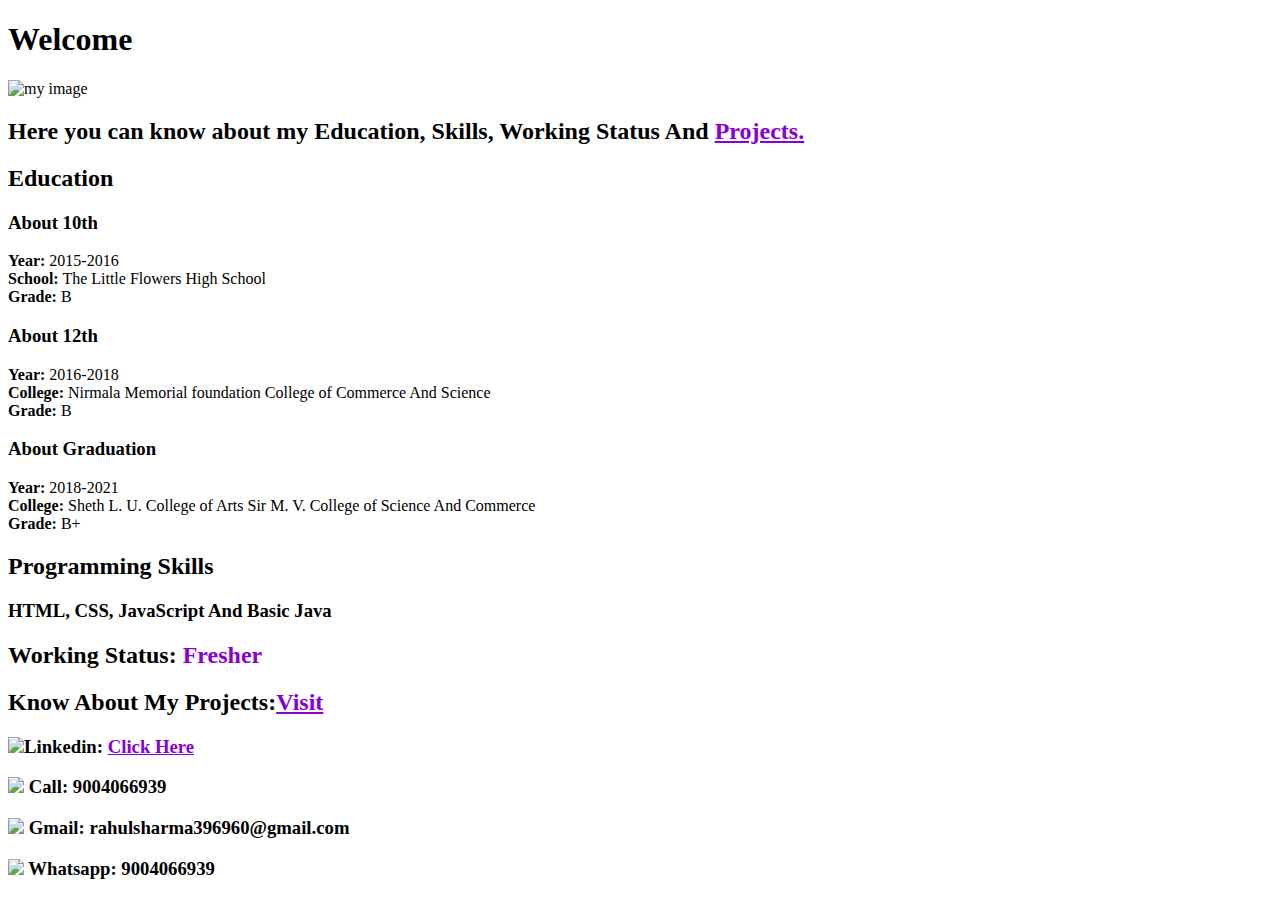
==== index.html @ d291dc7b "Update index.html" ====
<!DOCTYPE html>
<html lang="en">
<head>
    <meta charset="UTF-8">
    <meta http-equiv="X-UA-Compatible" content="IE=edge">
    <meta name="viewport" content="width=device-width, initial-scale=1.0">
    <title>Welcome In My Website</title>
</head>
<link rel="stylesheet" href="my website.css" type="text/css"  media="all">
<body>
   <div class="container">
       <div class="welcome">
           <h1>Welcome</h1>
       </div>
       <div class="about">
           <img src="myself.jpg" alt="my image">
           <h2>Here you  can know about my Education, Skills, Working Status And <a href="work.html" style="color: rgb(135, 1, 212); ">Projects.</a> </h2>
       </div>
       <div class="educ">
           <h2>Education</h2>
        <div class="grad">
            <h3>About 10th</h3>
            <p>
                <b>Year:</b> 2015-2016 <br>
                <b>School:</b> The Little Flowers High School<br>
                <b>Grade:</b> B            
            </p>
        </div>
        <div class="grad">
            <h3>About 12th</h3>
            <p>
                <b>Year:</b> 2016-2018<br>
                <b>College:</b> Nirmala Memorial foundation College of Commerce And Science <br>
                <b>Grade:</b> B            
            </p>
        </div> <div class="grad">
            <h3>About Graduation</h3>
            <p>
                <b>Year:</b> 2018-2021<br>
                <b>College:</b> Sheth L. U. College of Arts Sir M. V. College of Science And Commerce<br>
                <b>Grade:</b> B+            
            </p>
        </div>
       </div>

       <div class="info">
           <h2>Programming Skills</h2>
           <h3>HTML, CSS, JavaScript And Basic Java</h3>
       </div>

       <div class="info1">
           <h2>Working Status: <span style="color: rgb(135, 1, 212)"> Fresher</span></h2>
       </div>

       <div class="info1">
           <h2>Know About My Projects:<a style="color: rgb(135, 1, 212)" href="work.html">Visit</a></h1>
       </div>

       <div class="footer">
           <div class="link">
              <h3> <img src="linkedin.jpg" >Linkedin: <a style="color: rgb(135, 1, 212)" href="https://www.linkedin.com/in/rahul-sharma-274b32221?lipi=urn%3Ali%3Apage%3Ad_flagship3_profile_view_base_contact_details%3BNSmuS%2BBrRQCenPoRs6WKRQ%3D%3D"> Click Here</a></h3>
              <h3> <img src=" call.jpg"> Call: 9004066939</h3>
           </div>
           <div class="contact">
               <h3> <img src="gmail.jpg"> Gmail: rahulsharma396960@gmail.com</h3>
               <h3> <img src="whatsapp.jpg"> Whatsapp: 9004066939</h3>
           </div>
       </div>
   </div>
</body>
</html>
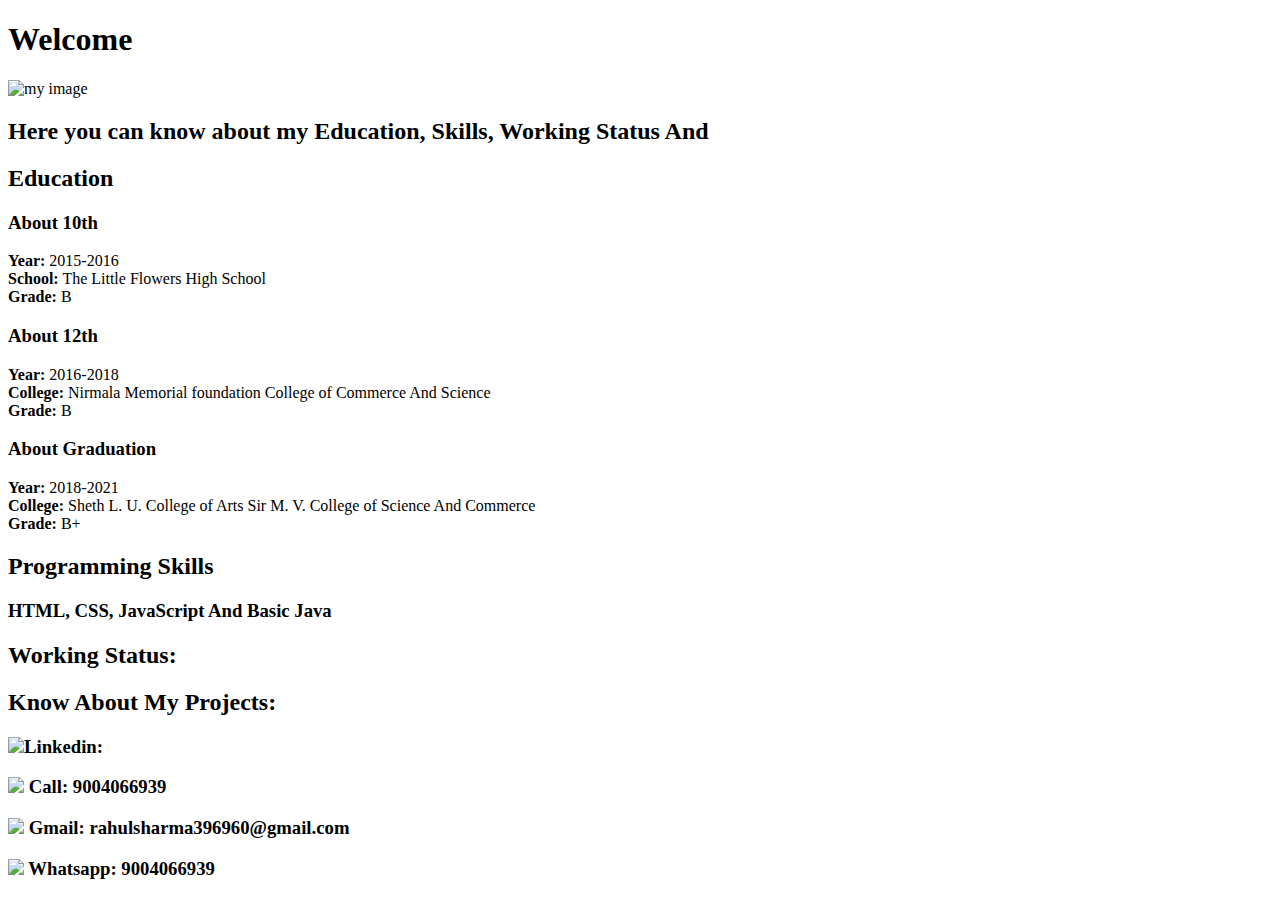
==== commit b8c7746b: "Add files via upload" ====
--- a/index.html
+++ b/index.html
@@ -4,7 +4,7 @@
     <meta charset="UTF-8">
     <meta http-equiv="X-UA-Compatible" content="IE=edge">
     <meta name="viewport" content="width=device-width, initial-scale=1.0">
-    <title>Welcome In My Website</title>
+    <title>Welcome My website</title>
 </head>
 <link rel="stylesheet" href="my website.css" type="text/css"  media="all">
 <body>
@@ -14,8 +14,10 @@
        </div>
        <div class="about">
            <img src="myself.jpg" alt="my image">
-           <h2>Here you  can know about my Education, Skills, Working Status And <a href="work.html" style="color: rgb(135, 1, 212); ">Projects.</a> </h2>
+           <h2>Here you  can know about my Education, Skills, Working Status And <a href="work.html" style="color: rgb(255, 255, 255); ">Projects.</a> </h2>
        </div>
+
+
        <div class="educ">
            <h2>Education</h2>
         <div class="grad">
@@ -49,16 +51,16 @@
        </div>
 
        <div class="info1">
-           <h2>Working Status: <span style="color: rgb(135, 1, 212)"> Fresher</span></h2>
+           <h2>Working Status: <span style="color: rgb(255, 255, 255)"> Fresher</span></h2>
        </div>
 
        <div class="info1">
-           <h2>Know About My Projects:<a style="color: rgb(135, 1, 212)" href="work.html">Visit</a></h1>
+           <h2>Know About My Projects:<a style="color: rgb(255, 255, 255)" href="work.html">Visit</a></h1>
        </div>
 
        <div class="footer">
            <div class="link">
-              <h3> <img src="linkedin.jpg" >Linkedin: <a style="color: rgb(135, 1, 212)" href="https://www.linkedin.com/in/rahul-sharma-274b32221?lipi=urn%3Ali%3Apage%3Ad_flagship3_profile_view_base_contact_details%3BNSmuS%2BBrRQCenPoRs6WKRQ%3D%3D"> Click Here</a></h3>
+              <h3> <img src="linkedin.jpg" >Linkedin: <a style="color: rgb(255, 255, 255)" href="https://www.linkedin.com/in/rahul-sharma-274b32221?lipi=urn%3Ali%3Apage%3Ad_flagship3_profile_view_base_contact_details%3BNSmuS%2BBrRQCenPoRs6WKRQ%3D%3D"> Click Here</a></h3>
               <h3> <img src=" call.jpg"> Call: 9004066939</h3>
            </div>
            <div class="contact">
@@ -68,4 +70,4 @@
        </div>
    </div>
 </body>
-</html>
+</html>